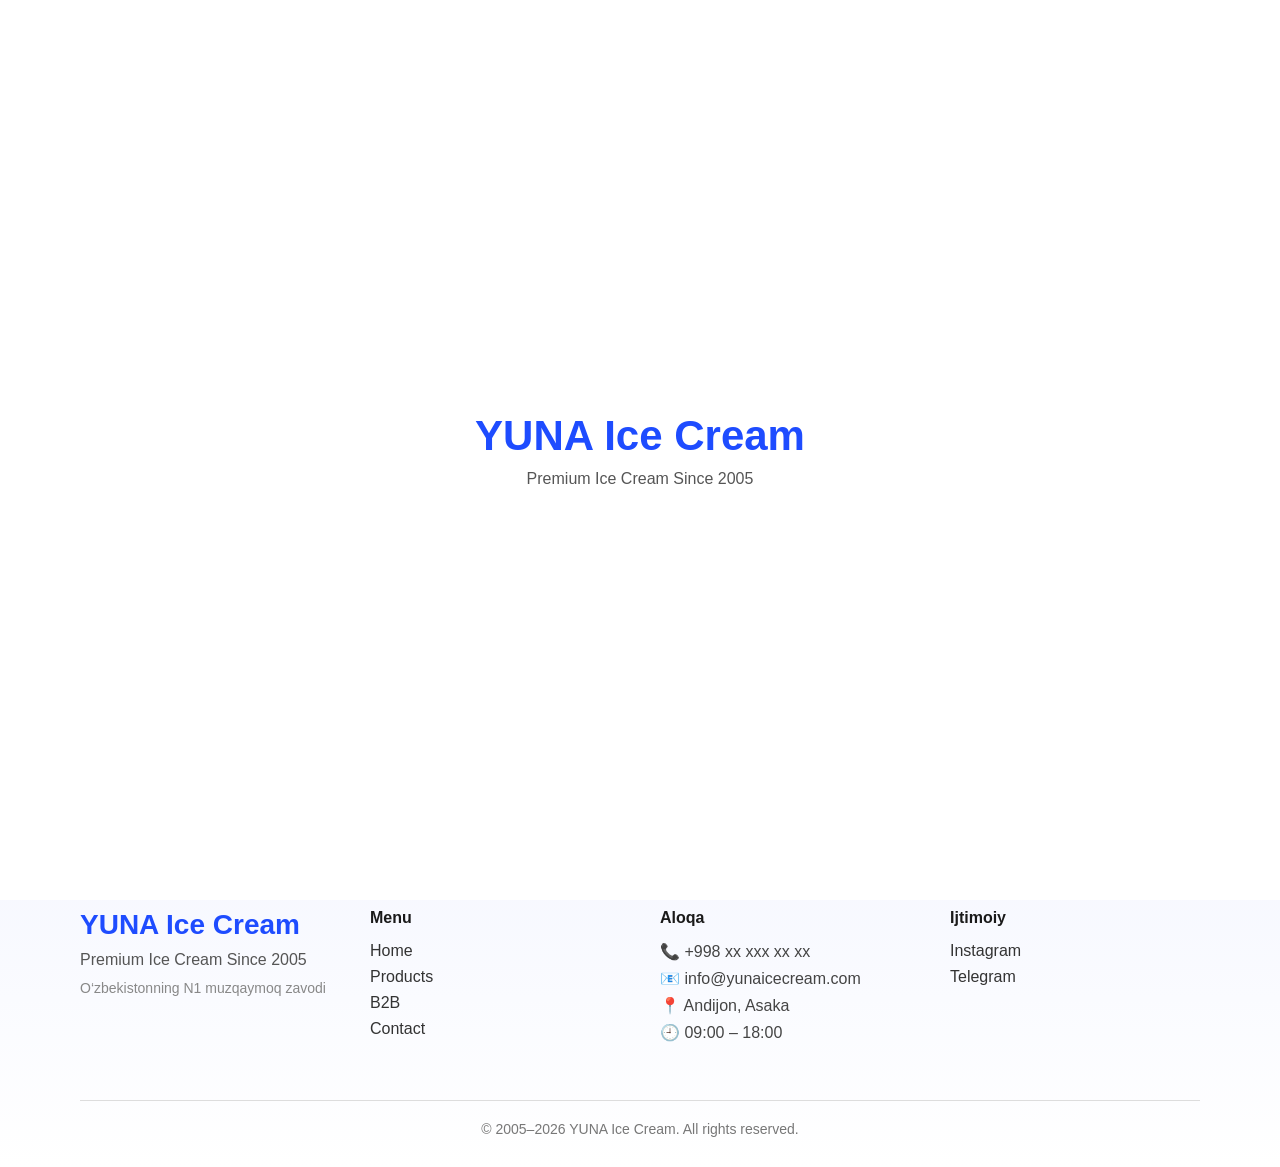
==== index.html @ 91e35399 "finshh project setup" ====
<!DOCTYPE html>
<html lang="uz">
    <head>
        <meta charset="UTF-8" />
        <title>YUNA Ice Cream — Premium Muzqaymoq</title>
        <meta name="viewport" content="width=device-width, initial-scale=1.0" />
        <link rel="stylesheet" href="assets/css/style.css" />
    </head>
<body>

<!-- LOADER -->
<div id="loader">
  <div class="logo">YUNA Ice Cream</div>
  <p>Premium Ice Cream Since 2005</p>
</div>

<!-- HEADER -->
<header class="header">
  <div class="brand">YUNA Ice Cream</div>
  <nav id="navMenu">
    <a href="#">Home</a>
    <a href="products.html">Products</a>
    <a href="b2b.html">B2B</a>
    <a href="contact.html">Contact</a>
  </nav>

<div class="hamburger" id="hamburger">
  <span></span>
  <span></span>
  <span></span>
</div>


</header>



<!-- HERO -->
<section class="hero">
  <div class="hero-text">
    <h1>O‘zbekistonning <span>N1</span> Muzqaymoq Zavodi</h1>
    <p>21 yillik tajriba. Premium sifat. Tabiiy mahsulot.</p>

    <div class="buttons">
      <a class="btn primary" href="#">Buyurtma berish</a>
      <a class="btn outline" href="#">Telegram</a>
    </div>
  </div>

  <div class="hero-image">
    <img src="assets/images/photo_2026-01-29_21-49-22.jpg" alt="Ice Cream" width="250" height="250">
    <div class="floating ice1"></div>
    <div class="floating ice2"></div>

  </div>
  <div class="scroll-indicator">
  <span></span>
</div>

</section>

<!-- STATS -->
<section class="stats">
  <div class="stat">
    <h3>21+</h3>
    <p>Yil tajriba</p>
  </div>
  <div class="stat">
    <h3>50+</h3>
    <p>Mahsulot turlari</p>
  </div>
  <div class="stat">
    <h3>100%</h3>
    <p>Tabiiy sifat</p>
  </div>
  <div class="stat">
    <h3>🇺🇿</h3>
    <p>Butun O‘zbekiston</p>
  </div>
</section>

<footer class="footer">
  <div class="footer-grid">

    <div class="footer-brand">
      <h2>YUNA Ice Cream</h2>
      <p>Premium Ice Cream Since 2005</p>
      <span>O‘zbekistonning N1 muzqaymoq zavodi</span>
    </div>

    <div class="footer-links">
      <h4>Menu</h4>
      <a href="#">Home</a>
      <a href="products.html">Products</a>
      <a href="b2b.html">B2B</a>
      <a href="contact.html">Contact</a>
    </div>

    <div class="footer-contact">
      <h4>Aloqa</h4>
      <p>📞 +998 xx xxx xx xx</p>
      <p>📧 info@yunаicecream.com</p>
      <p>📍 Andijon, Asaka</p>
      <p>🕘 09:00 – 18:00</p>
    </div>

    <div class="footer-social">
      <h4>Ijtimoiy</h4>
      <a href="#">Instagram</a>
      <a href="#">Telegram</a>
    </div>

  </div>

  <div class="footer-bottom">
    © 2005–2026 YUNA Ice Cream. All rights reserved.
  </div>
</footer>




<script src="assets/js/main.js"></script>
</body>
</html>
---- assets/css/style.css ----
* {
  margin: 0;
  padding: 0;
  box-sizing: border-box;
  font-family: 'Segoe UI', sans-serif;
}

body {
  background: linear-gradient(135deg, #ffffff, #f3f7ff);
  color: #1a1a1a;
}

/* LOADER */
#loader {
  position: fixed;
  inset: 0;
  background: #ffffff;
  display: flex;
  flex-direction: column;
  justify-content: center;
  align-items: center;
  z-index: 9999;
}

#loader .logo {
  font-size: 42px;
  font-weight: 700;
  color: #1e4cff;
  animation: fadeIn 1.5s ease;
}

#loader p {
  margin-top: 10px;
  color: #555;
}

@keyframes fadeIn {
  from { opacity: 0; transform: scale(0.9); }
  to { opacity: 1; transform: scale(1); }
}

/* HEADER */
.header {
  display: flex;
  justify-content: space-between;
  padding: 20px 60px;
  position: fixed;
  top: 0;
  left: 0;
  width: 100%;

  backdrop-filter: blur(10px);
  background: rgba(255, 255, 255, 0.7);

  z-index: 1000; /* MUHIM */
}


.header .brand {
  font-size: 24px;
  font-weight: 700;
  color: #1e4cff;
}

.header nav a {
  margin-left: 25px;
  text-decoration: none;
  color: #333;
  font-weight: 500;
}

/* HERO */
.hero {
  display: flex;
  align-items: center;
  justify-content: space-between;
  padding: 160px 80px;
}

.hero h1 {
  font-size: 54px;
}

.hero h1 span {
  color: #1e4cff;
}

.hero p {
  margin: 35px 0;
  font-size: 23px;
  max-width: 500px;
}

.buttons .btn {
  padding: 14px 28px;
  border-radius: 30px;
  text-decoration: none;
  margin-right: 15px;
  transition: 0.3s;
}

.btn.primary {
  background: #1e4cff;
  color: white;
}

.btn.outline {
  border: 2px solid #1e4cff;
  color: #1e4cff;
}

.btn:hover {
  transform: translateY(-3px);
}



/* STATS */
.stats {
    display: flex;
    justify-content: space-around;
    padding: 60px 80px;
    background: rgba(255,255,255,0.6);
    backdrop-filter: blur(12px);
}

.stat h3 {
  font-size: 42px;
  color: #1e4cff;
}

.stat p {
  margin-top: 8px;
  color: #555;
  font-weight: 500;
}




/* FLOATING ICE */
.hero-image {
  position: relative;
}

.floating {
  position: absolute;
  width: 40px;
  height: 40px;
  background: rgba(30,76,255,0.15);
  border-radius: 50%;
  animation: float 6s ease-in-out infinite;
}

.ice1 {
  top: 20%;
  left: -20px;
}

.ice2 {
  bottom: 10%;
  right: -20px;
  animation-delay: 3s;
}

@keyframes float {
  0% { transform: translateY(0); }
  50% { transform: translateY(-15px); }
  100% { transform: translateY(0); }
}


/* SCROLL INDICATOR */
.scroll-indicator {
  position: absolute;
  bottom: 30px;
  left: 50%;
  transform: translateX(-50%);
}

.scroll-indicator span {
  display: block;
  width: 24px;
  height: 40px;
  border: 2px solid #1e4cff;
  border-radius: 20px;
  position: relative;
}

.scroll-indicator span::after {
  content: '';
  width: 6px;
  height: 6px;
  background: #1e4cff;
  border-radius: 50%;
  position: absolute;
  top: 8px;
  left: 50%;
  transform: translateX(-50%);
  animation: scroll 1.5s infinite;
}

@keyframes scroll {
  0% { opacity: 0; top: 8px; }
  50% { opacity: 1; }
  100% { opacity: 0; top: 20px; }
}


/* FOOTER */
.footer {
  background: linear-gradient(180deg, #f5f7ff, #ffffff);
  padding: 80px 80px 30px;
  margin-top: 60px;
}

.footer-grid {
  display: grid;
  grid-template-columns: repeat(4, 1fr);
  gap: 40px;
}

.footer-brand h2 {
  color: #1e4cff;
  font-size: 28px;
}

.footer-brand p {
  margin: 10px 0;
  color: #555;
}

.footer-brand span {
  font-size: 14px;
  color: #888;
}

.footer-links h4,
.footer-contact h4,
.footer-social h4 {
  margin-bottom: 15px;
}

.footer-links a,
.footer-social a {
  display: block;
  text-decoration: none;
  color: #333;
  margin-bottom: 8px;
  transition: 0.3s;
}

.footer-links a:hover,
.footer-social a:hover {
  color: #1e4cff;
  transform: translateX(5px);
}

.footer-contact p {
  margin-bottom: 8px;
  color: #444;
}

.footer-bottom {
  text-align: center;
  margin-top: 50px;
  padding-top: 20px;
  border-top: 1px solid #ddd;
  color: #777;
  font-size: 14px;
}








/* PRODUCTS HERO */
.products-hero {
  padding: 160px 80px 60px;
  text-align: center;
}

.products-hero h1 {
  font-size: 48px;
}

.products-hero p {
  margin-top: 15px;
  color: #555;
}

/* FILTERS */
.product-filters {
  display: flex;
  justify-content: center;
  gap: 15px;
  margin-bottom: 40px;
}

.product-filters button {
  padding: 10px 22px;
  border-radius: 25px;
  border: 1px solid #1e4cff;
  background: transparent;
  cursor: pointer;
  transition: 0.3s;
}

.product-filters button.active,
.product-filters button:hover {
  background: #1e4cff;
  color: white;
}

/* PRODUCTS GRID */
.products-grid {
  display: grid;
  grid-template-columns: repeat(auto-fit, minmax(240px, 1fr));
  gap: 30px;
  padding: 0 80px 100px;
}

.product-card {
  background: white;
  border-radius: 20px;
  padding: 25px;
  text-align: center;
  box-shadow: 0 20px 40px rgba(0,0,0,0.05);
  transition: 0.4s;
}

.product-card:hover {
  transform: translateY(-10px);
}

.product-card img {
  width: 100%;
  max-height: 160px;
  object-fit: contain;
}

.product-card h3 {
  margin: 15px 0 8px;
}

.product-card #span {
  display: block;
  color: #1e4cff;
  font-weight: 600;
  margin-bottom: 15px;
}

.buy-btn {
  display: inline-block;
  padding: 10px 24px;
  background: #1e4cff;
  color: white;
  text-decoration: none;
  border-radius: 25px;
}

.badge {
  position: absolute;
  top: 15px;
  left: 15px;
  background: #1e4cff;
  color: white;
  padding: 6px 14px;
  font-size: 12px;
  border-radius: 20px;
}
.product-card {
  position: relative;
}

.product-card .buy-btn {
  opacity: 0;
  transform: translateY(10px);
  transition: 0.3s;
}

.product-card:hover .buy-btn {
  opacity: 1;
  transform: translateY(0);
}

.product-trust {
  display: flex;
  justify-content: center;
  padding: 60px 40px;
}

.trust-wrapper {
  display: flex;
  gap: 30px;
  padding: 20px 40px;
  background: #f7f9ff;
  border: 1px solid rgba(30,76,255,0.25);
  border-radius: 20px;
  font-weight: 500;
  color: #1e4cff;
}

.trust-wrapper span {
  white-space: nowrap;
}




/* B2B HERO */
.b2b-hero {
  padding: 160px 80px 60px;
  text-align: center;
}

.b2b-hero h1 {
  font-size: 44px;
}

.b2b-hero p {
  margin-top: 15px;
  color: #555;
}

/* B2B INFO */
.b2b-info {
  display: grid;
  grid-template-columns: repeat(auto-fit, minmax(280px, 1fr));
  gap: 30px;
  padding: 40px 80px;
}

.b2b-box {
  background: #ffffff;
  padding: 30px;
  border-radius: 16px;
  border: 1px solid #eee;
}

.b2b-box h3 {
  margin-bottom: 10px;
  color: #1e4cff;
}

.b2b-box p {
  color: #444;
  line-height: 1.6;
}

/* B2B FORM */
.b2b-form {
  padding: 60px 80px 100px;
  max-width: 600px;
  margin: 0 auto;
}

.b2b-form h2 {
  text-align: center;
  margin-bottom: 30px;
}

.b2b-form form {
  display: flex;
  flex-direction: column;
  gap: 15px;
}

.b2b-form input,
.b2b-form textarea {
  padding: 14px;
  border-radius: 10px;
  border: 1px solid #ccc;
  font-size: 15px;
}

.b2b-form textarea {
  resize: none;
  height: 120px;
}

.b2b-form button {
  padding: 14px;
  background: #1e4cff;
  color: white;
  border: none;
  border-radius: 30px;
  font-size: 16px;
  cursor: pointer;
}




/* CONTACT HERO */
.contact-hero {
  padding: 160px 80px 60px;
  text-align: center;
}

.contact-hero h1 {
  font-size: 44px;
}

.contact-hero p {
  margin-top: 15px;
  color: #555;
}

/* CONTACT CONTENT */
.contact-content {
  display: grid;
  grid-template-columns: 1fr 1fr;
  gap: 40px;
  padding: 40px 80px 100px;
}

.contact-info {
  background: #ffffff;
  padding: 30px;
  border-radius: 16px;
  border: 1px solid #eee;
}

.contact-info h3 {
  margin-bottom: 20px;
  color: #1e4cff;
}

.contact-info p {
  margin-bottom: 12px;
  color: #444;
}

.contact-social {
  margin-top: 20px;
}

.contact-social a {
  margin-right: 15px;
  text-decoration: none;
  color: #1e4cff;
  font-weight: 500;
}

/* MAP */
.contact-map iframe {
  width: 100%;
  height: 100%;
  min-height: 320px;
  border: none;
  border-radius: 16px;
}





.b2b-form {
  max-width: 500px;
  background: #fff;
  padding: 30px;
  border-radius: 16px;
  border: 1px solid #eee;
}

.b2b-form input,
.b2b-form textarea {
  width: 100%;
  margin-bottom: 15px;
  padding: 12px;
  border-radius: 10px;
  border: 1px solid #ddd;
}

.b2b-form button {
  width: 100%;
  padding: 14px;
  background: #1e4cff;
  color: #fff;
  border: none;
  border-radius: 12px;
  font-weight: 600;
  cursor: pointer;
}












@media (max-width: 768px) {

  .header {
    padding: 20px;
    flex-direction: column;
    gap: 15px;
  }

  nav {
    display: flex;
    flex-wrap: wrap;
    justify-content: center;
    gap: 12px;
  }

  nav a {
    font-size: 14px;
  }

  .lang-switcher {
    justify-content: center;
  }
}

@media (max-width: 768px) {
  .hero {
    padding: 120px 20px 60px;
    text-align: center;
  }

  .hero h1 {
    font-size: 34px;
  }

  .hero p {
    font-size: 16px;
  }
}

@media (max-width: 768px) {
  .products-grid {
    grid-template-columns: 1fr;
    padding: 0 20px;
  }
}

@media (max-width: 768px) {
  .b2b-form {
    width: 100%;
    padding: 25px;
  }

  .b2b-form input,
  .b2b-form textarea {
    font-size: 15px;
  }
}

@media (max-width: 768px) {
  .contact-content {
    grid-template-columns: 1fr;
    padding: 40px 20px;
  }

  .contact-map iframe {
    min-height: 260px;
  }
}

@media (max-width: 768px) {
  .footer {
    padding: 40px 20px;
  }

  .footer-grid {
    grid-template-columns: 1fr;
    text-align: center;
  }
}


@media (max-width: 420px) {
  h1 {
    font-size: 28px;
  }

  h2 {
    font-size: 22px;
  }

  p {
    font-size: 14px;
  }

  button {
    padding: 12px;
  }
}





.hamburger {
  display: none;
  flex-direction: column;
  gap: 5px;
  cursor: pointer;
}

.hamburger span {
  width: 24px;
  height: 2px;
  background: #1e4cff;
  border-radius: 2px;
  transition: 0.3s;
}



@media (max-width: 768px) {
  .nav {
    position: absolute;
    top: 100%;
    left: 0;
    width: 100%;
    background: #fff;
    flex-direction: column;
    align-items: center;
    display: none;
    padding: 20px 0;
    border-bottom: 1px solid #eee;
  }

  .nav.active {
    display: flex;
  }

  .hamburger {
    display: flex;
  }
}
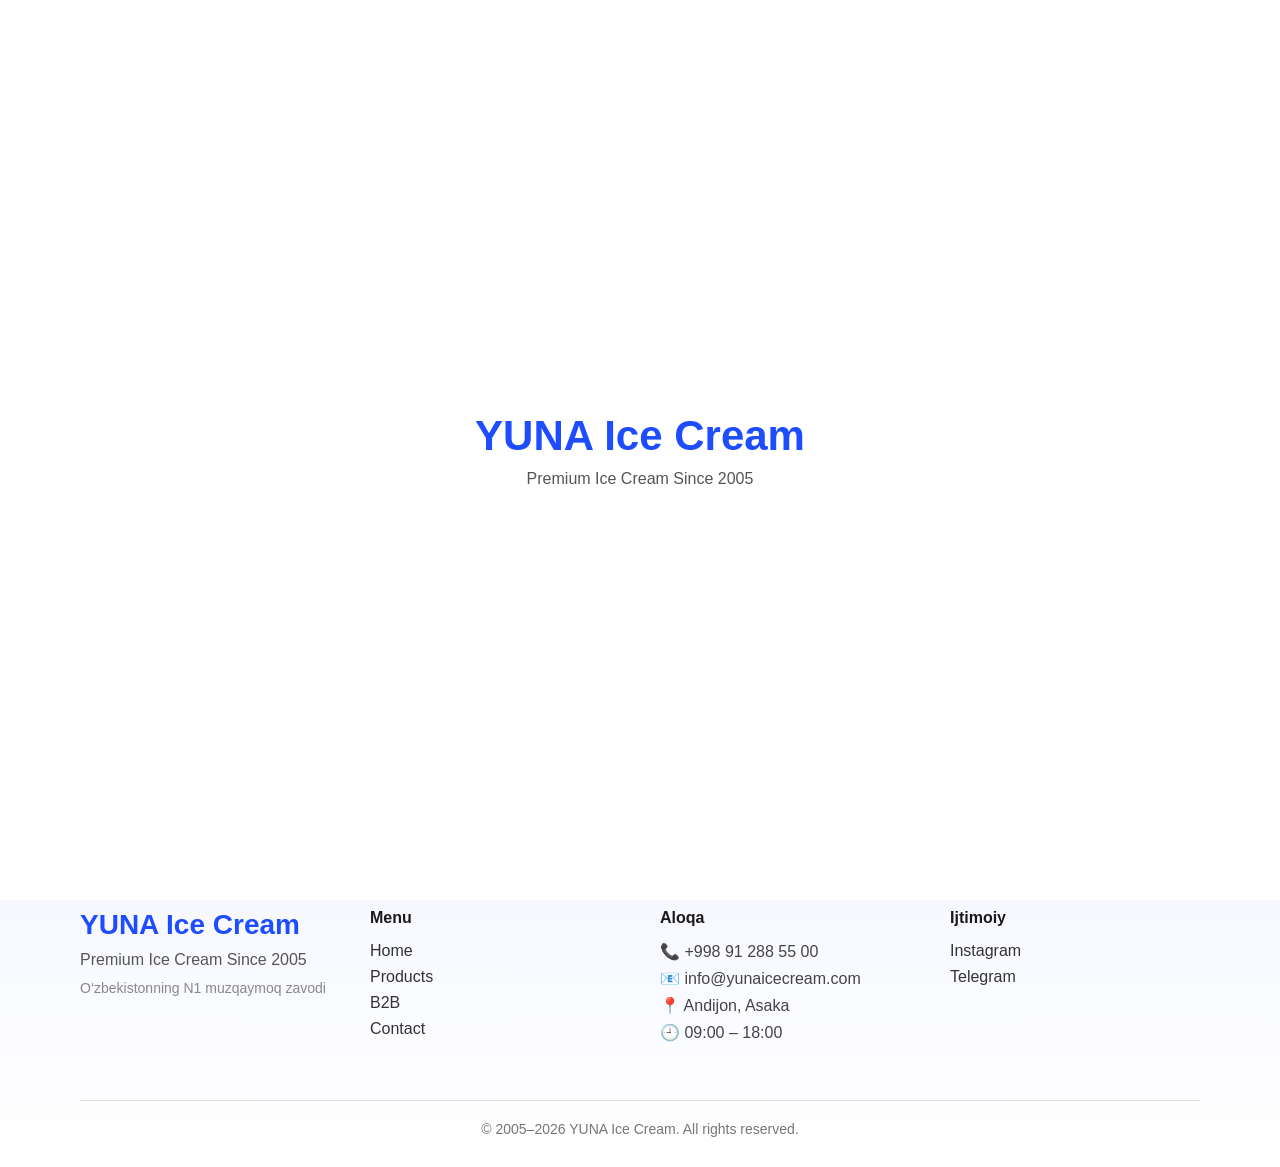
==== commit 5d97452c: "full" ====
--- a/index.html
+++ b/index.html
@@ -16,22 +16,41 @@
 
 <!-- HEADER -->
 <header class="header">
-  <div class="brand">YUNA Ice Cream</div>
-  <nav id="navMenu">
-    <a href="#">Home</a>
+  <div class="header-left">
+    <div class="brand">YUNA Ice Cream</div>
+  </div>
+
+  <div class="box-nav">
+      <nav class="nav" id="navMenu">
+    <a href="index.html">Home</a>
     <a href="products.html">Products</a>
     <a href="b2b.html">B2B</a>
     <a href="contact.html">Contact</a>
   </nav>
 
-<div class="hamburger" id="hamburger">
-  <span></span>
-  <span></span>
-  <span></span>
+  <div class="header-right">
+   <div class="lang-box" id="langBox">
+  <span class="current-lang">UZ</span>
+  <svg width="12" height="12" viewBox="0 0 24 24">
+    <path d="M7 10l5 5 5-5" fill="none" stroke="currentColor" stroke-width="2"/>
+  </svg>
+
+  <div class="lang-dropdown">
+    <button data-lang="uz">UZ</button>
+    <button data-lang="ru">RU</button>
+    <button data-lang="en">EN</button>
+  </div>
 </div>
 
 
+    <div class="hamburger" id="hamburger">
+      <span></span><span></span><span></span>
+    </div>
+  </div>
+  </div>
 </header>
+
+
 
 
 
@@ -39,11 +58,11 @@
 <section class="hero">
   <div class="hero-text">
     <h1>O‘zbekistonning <span>N1</span> Muzqaymoq Zavodi</h1>
-    <p>21 yillik tajriba. Premium sifat. Tabiiy mahsulot.</p>
+    <p data-i18n="hero_desc">21 yillik tajriba. Premium sifat. Tabiiy mahsulot.</p>
 
     <div class="buttons">
-      <a class="btn primary" href="#">Buyurtma berish</a>
-      <a class="btn outline" href="#">Telegram</a>
+      <a class="btn primary" href="b2b.html" target="_blank">Buyurtma berish</a>
+      <a class="btn outline" href="https://t.me/yunamilk" target="_blank" rel="noopener">Telegram</a>
     </div>
   </div>
 
@@ -85,7 +104,7 @@
     <div class="footer-brand">
       <h2>YUNA Ice Cream</h2>
       <p>Premium Ice Cream Since 2005</p>
-      <span>O‘zbekistonning N1 muzqaymoq zavodi</span>
+      <span data-i18n="hero_title">O‘zbekistonning N1 muzqaymoq zavodi</span>
     </div>
 
     <div class="footer-links">
@@ -98,7 +117,7 @@
 
     <div class="footer-contact">
       <h4>Aloqa</h4>
-      <p>📞 +998 xx xxx xx xx</p>
+      <p>📞 +998 91 288 55 00</p>
       <p>📧 info@yunаicecream.com</p>
       <p>📍 Andijon, Asaka</p>
       <p>🕘 09:00 – 18:00</p>
@@ -106,8 +125,8 @@
 
     <div class="footer-social">
       <h4>Ijtimoiy</h4>
-      <a href="#">Instagram</a>
-      <a href="#">Telegram</a>
+      <a href="https://www.instagram.com/yunabiznes/" target="_blank" el="noopener">Instagram</a>
+      <a href="https://t.me/yunamilk" target="_blank" el="noopener">Telegram</a>
     </div>
 
   </div>
@@ -118,9 +137,9 @@
 </footer>
 
 
+<!-- <script src="assets/js/translations.js"></script> -->
+<script src="assets/js/main.js"></script>
 
-
-<script src="assets/js/main.js"></script>
 </body>
 </html>
 
--- a/assets/css/style.css
+++ b/assets/css/style.css
@@ -39,21 +39,106 @@
   to { opacity: 1; transform: scale(1); }
 }
 
-/* HEADER */
+
 .header {
   display: flex;
+  align-items: center;
   justify-content: space-between;
-  padding: 20px 60px;
+  padding: 16px 24px;
   position: fixed;
-  top: 0;
-  left: 0;
   width: 100%;
-
+  background: rgba(255,255,255,0.85);
   backdrop-filter: blur(10px);
-  background: rgba(255, 255, 255, 0.7);
-
-  z-index: 1000; /* MUHIM */
-}
+  z-index: 1000;
+}
+
+.header-left,
+.header-right {
+  display: flex;
+  align-items: center;
+  gap: 15px;
+}
+
+.box-nav {
+  display: flex;
+  align-items: center;
+  gap: 25px;
+}
+
+.nav {
+  display: flex;
+  gap: 30px;
+}
+
+
+.lang-switcher button {
+  background: transparent;
+  border: none;
+  font-weight: 600;
+  cursor: pointer;
+  margin-left: 6px;
+  color: #1e4cff;
+}
+
+
+
+
+.lang-box {
+  position: relative;
+  display: flex;
+  align-items: center;
+  gap: 6px;
+  cursor: pointer;
+  font-weight: 600;
+  color: #1e4cff;
+  user-select: none;
+}
+
+.lang-box svg {
+  transition: 0.3s;
+}
+
+.lang-dropdown {
+  position: absolute;
+  top: 120%;
+  right: 0;
+  background: #fff;
+  border-radius: 10px;
+  box-shadow: 0 15px 30px rgba(0,0,0,0.08);
+  display: none;
+  flex-direction: column;
+  overflow: hidden;
+  z-index: 1001;
+}
+
+.lang-dropdown button {
+  background: none;
+  border: none;
+  padding: 10px 18px;
+  cursor: pointer;
+  font-weight: 500;
+  transition: 0.2s;
+  white-space: nowrap;
+}
+
+.lang-dropdown button:hover {
+  background: #f3f6ff;
+  color: #1e4cff;
+}
+
+/* ACTIVE HOLAT */
+.lang-box.active .lang-dropdown {
+  display: flex;
+}
+
+.lang-box.active svg {
+  transform: rotate(180deg);
+}
+
+
+
+
+
 
 
 .header .brand {
@@ -134,6 +219,17 @@
   color: #555;
   font-weight: 500;
 }
+
+@media (max-width: 768px) {
+  .stats {
+    display: grid;
+    grid-template-columns: repeat(2, 1fr);
+    gap: 20px;
+    text-align: center;
+    padding: 40px 60px;
+  }
+}
+
 
 
 
@@ -292,6 +388,18 @@
   color: #555;
 }
 
+
+@media (max-width: 768px) {
+  .products-hero {
+    padding: 120px 20px 60px;
+  }
+  
+  .products-hero h1 {
+    font-size: 32px;
+  
+}}
+
+
 /* FILTERS */
 .product-filters {
   display: flex;
@@ -408,6 +516,14 @@
   white-space: nowrap;
 }
 
+@media (max-width: 768px) {
+  .trust-wrapper {
+    flex-direction: column;
+    align-items: center;
+  }
+  
+}
+
 
 
 
@@ -601,8 +717,9 @@
 @media (max-width: 768px) {
 
   .header {
+    align-items: stretch;
     padding: 20px;
-    flex-direction: column;
+    /* flex-direction: column; */
     gap: 15px;
   }
 
@@ -624,18 +741,30 @@
 
 @media (max-width: 768px) {
   .hero {
+    flex-direction: column;
     padding: 120px 20px 60px;
+    gap: 40px;
     text-align: center;
   }
 
-  .hero h1 {
-    font-size: 34px;
-  }
-
-  .hero p {
-    font-size: 16px;
-  }
-}
+  .hero-text h1 {
+    font-size: 32px;
+    line-height: 1.3;
+  }
+
+  .buttons {
+    display: flex;
+    justify-content: center;
+    gap: 12px;
+    flex-wrap: wrap;
+  }
+
+  .hero-image img {
+    width: 200px;
+    height: auto;
+  }
+}
+
 
 @media (max-width: 768px) {
   .products-grid {
@@ -729,7 +858,6 @@
     align-items: center;
     display: none;
     padding: 20px 0;
-    border-bottom: 1px solid #eee;
   }
 
   .nav.active {
@@ -740,3 +868,53 @@
     display: flex;
   }
 }
+
+
+
+
+
+@media (max-width: 768px) {
+  .product-filters {
+    overflow-x: auto;
+    white-space: nowrap;
+    padding: 0 15px 15px ;
+    flex-direction: column;
+  }
+
+  .product-filters button {
+    flex: 0 0 auto;
+  }
+}
+
+
+
+
+
+
+.b2b-form {
+  max-width: 500px;
+  margin: 60px auto;
+  padding: 30px;
+  background: #fff;
+  border-radius: 14px;
+  box-shadow: 0 10px 30px rgba(0,0,0,.1);
+}
+
+.b2b-form input,
+.b2b-form textarea {
+  width: 100%;
+  padding: 12px;
+  margin-bottom: 15px;
+  border-radius: 8px;
+  border: 1px solid #ddd;
+}
+
+.b2b-form button {
+  width: 100%;
+  padding: 14px;
+  background: #ff4d4d;
+  color: #fff;
+  border: none;
+  border-radius: 8px;
+  cursor: pointer;
+}
